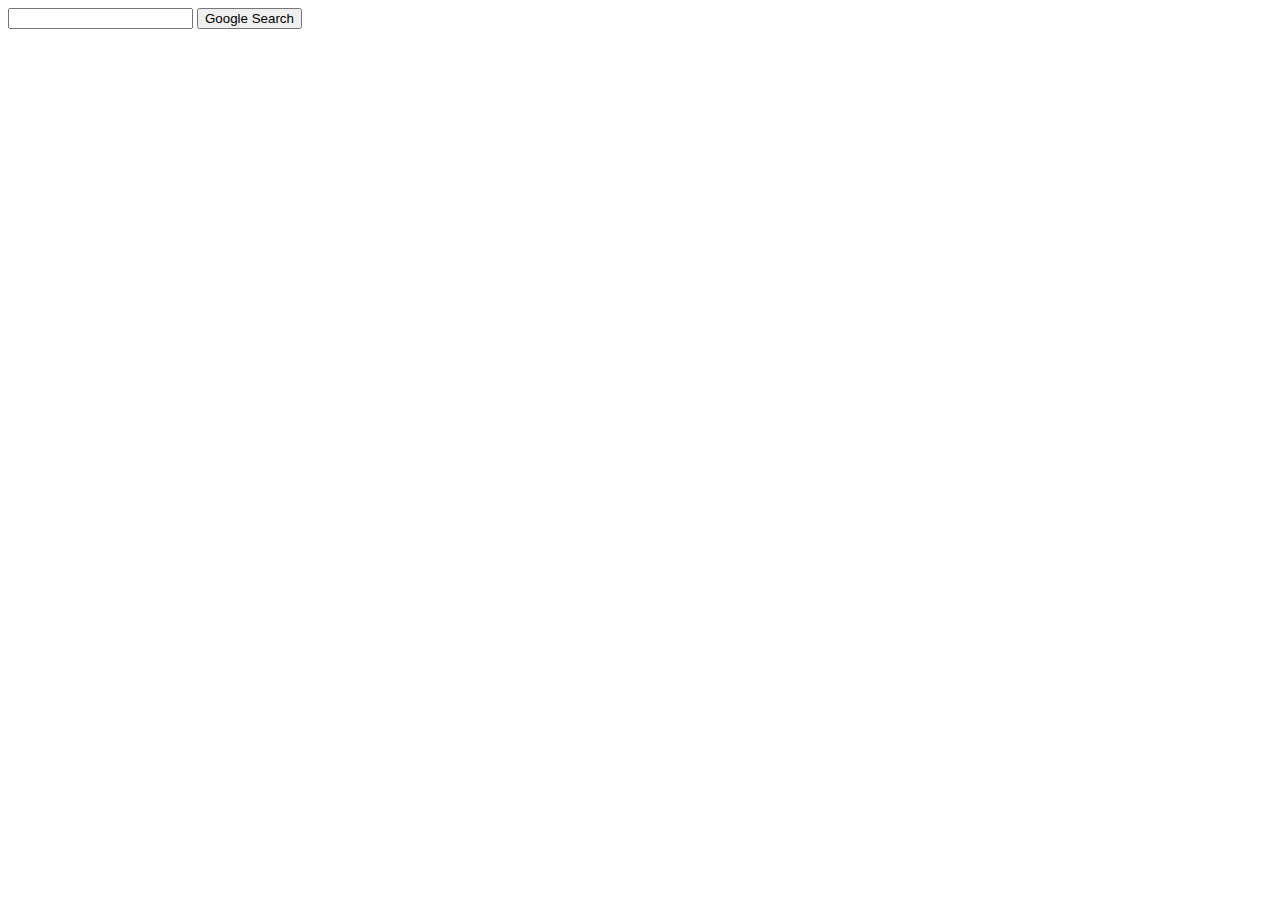
==== advanced.html @ 9c0c93f8 "style" ====
<!DOCTYPE html>
<html lang="en">
    <head>
        <title>Search</title>
    </head>
    <body>
        <form action="https://www.google.com/search">
            <input type="text" name="q">
            <input type="submit" value="Google Search">
        </form>
    </body>
</html>
<!--Add upper right hand corner page links-->
<!--Add input for all these words, this exact word or
    phrase, any of these words, none of these words-->
<!--Stack four options vertically and left aligned-->
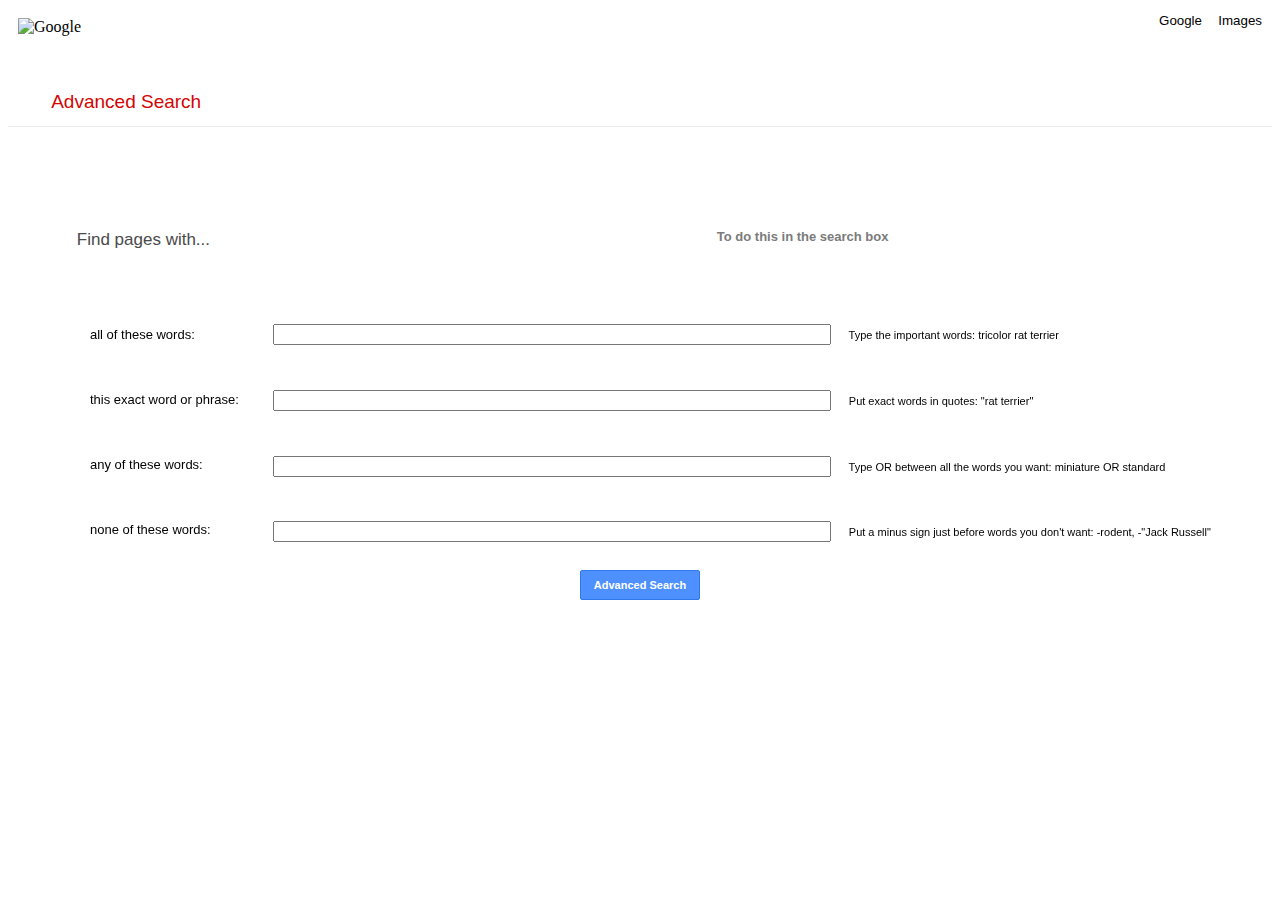
==== commit 36924acf: "first commit" ====
--- a/advanced.html
+++ b/advanced.html
@@ -1,16 +1,79 @@
 <!DOCTYPE html>
 <html lang="en">
     <head>
-        <title>Search</title>
+        <link rel = "stylesheet" href = "style.css">
+        <title>Advanced Search</title>
     </head>
     <body>
-        <form action="https://www.google.com/search">
-            <input type="text" name="q">
-            <input type="submit" value="Google Search">
-        </form>
+        <img srcset=https://www.google.com/images/branding/googlelogo/1x/googlelogo_color_272x92dp.png alt="Google" width="75" height="25" style="margin: 10px;">
+        <h3>
+            Advanced Search
+        </h3>
+        <div class="line">
+
+        </div>
+        <h4>
+            Find pages with...
+        </h4>
+        <h5>
+            To do this in the search box
+        </h5>
+        <div class="AdvancedSearch">
+            <form action="https://www.google.com/search">
+                <ul class ="AdvancedSearchList">
+                    <li>
+                        <!--Searches normally-->
+                        all of these words:
+                    </li>
+                    <li>
+                        <!--Searches as: "input"-->
+                        this exact word or phrase:
+                    </li>
+                    <li>
+                        <!--Searches as: input1 OR input2-->
+                        any of these words:
+                    </li>
+                    <li>
+                        <!--Searches as: NOT input-->
+                        none of these words:
+                    </li>
+                </ul>
+                <div class="as_q">
+                    <input type="text" name="as_q">
+                    <label>Type the important words:  tricolor rat terrier</label>
+                </div>
+                <div class ="as_epq">
+                    <input type="text" name="as_epq">
+                    <label>Put exact words in quotes:  "rat terrier"</label>
+                </div>
+                <div class="as_oq">
+                    <input type="text" name="as_oq">
+                    <label>Type OR between all the words you want:  miniature OR standard</label>
+                </div>
+                <div class="as_eq">
+                    <input type="text" name="as_eq">
+                    <label>Put a minus sign just before words you don't want:</label>
+                    -rodent, -"Jack Russell"
+                </div>
+                <div class="AdvancedSearchBar">
+                    <!--Search Button-->
+                    <input type="submit" value="Advanced Search">
+                </div>
+            </form>
+        </div>
+        <div class="ImageSubmit" >
+            <form action="image.html">
+                <input type="submit" value="Images">
+            </form>
+        </div>
+        <div class = "IndexSubmitForAdvanced">
+            <form action="index.html">
+                <input type="submit" value="Google">
+            </form>
+        </div>
     </body>
 </html>
-<!--Add upper right hand corner page links-->
+<!--Add upper right hand corner page links: DONE-->
 <!--Add input for all these words, this exact word or
-    phrase, any of these words, none of these words-->
-<!--Stack four options vertically and left aligned-->+    phrase, any of these words, none of these words: DONE-->
+<!--Stack four options vertically and left aligned: DONE-->--- a/style.css
+++ b/style.css
@@ -0,0 +1,239 @@
+div.ImageSubmit {
+    position: absolute;
+    right: 10px;
+    top: 10px;
+    font-size: small;
+}
+
+div.ImageSubmit input {
+    background-color: transparent;
+    border-color: transparent;
+    font-family: Arial, Helvetica, sans-serif;
+}
+
+div.AdvancedSubmit {
+    position: absolute;
+    right: 70px;
+    top: 10px;
+    font-size: small;
+}
+
+div.AdvancedSubmit input {
+    background-color: transparent;
+    border-color: transparent;
+    font-family: Arial, Helvetica, sans-serif;
+}
+
+div.IndexSubmitForAdvanced {
+    position: absolute;
+    right: 70px;
+    top: 10px;
+}
+
+div.IndexSubmitForAdvanced input {
+    background-color: transparent;
+    border-color: transparent;
+    font-family: Arial, Helvetica, sans-serif;
+}
+
+div.IndexSubmitForImage {
+    position: absolute;
+    right: 10px;
+    top: 10px;
+    font-size: small;
+}
+
+div.IndexSubmitForImage input {
+    background-color: transparent;
+    border-color: transparent;
+    font-family: Arial, Helvetica, sans-serif;
+}
+
+div.GoogleHeader {
+    position: absolute;
+    left: 50%;
+    top: 40%;
+    transform: translate(-50%, -50%);
+}
+
+div.Images {
+    position: absolute;
+    left: 57%;
+    top: 44%;
+    transform: translate(-50%, -50%);
+    font-family: Arial, Helvetica, sans-serif;
+    color: #4285f4;
+}
+
+div.SearchBar {
+    position: absolute;
+    left: 50%;
+    top: 50%;
+    transform: translate(-50%, -50%);
+    width: 550px;
+}
+
+div.SearchBar input {
+    box-sizing: border-box;
+    height: 40px;
+    border-radius: 20px;
+}
+
+div.SearchBar span {
+    border-radius: 20px;
+}
+
+div.GoogleSearch {
+    position: absolute;
+    left: 50%;
+    top: 58%;
+    transform: translate(-50%, -50%);
+    font-size: small;
+}
+
+div.GoogleSearch input {
+    box-sizing: border-box;
+    border-spacing: 20px;
+    padding: 7px;
+    margin: 7px;
+    font-family: Arial, Helvetica, sans-serif;
+    background-color: rgba(205, 206, 207, 0.269);
+    border-color: transparent;
+}
+
+div.ImageSearchBar {
+    position: absolute;
+    left: 50%;
+    top: 50%;
+    transform: translate(-50%, -50%);
+    width: 550px;
+}
+
+div.ImageSearchBar input {
+    box-sizing: border-box;
+    height: 40px;
+    border-radius: 20px;
+}
+
+div.ImageSearchBar span {
+    border-radius: 20px;
+}
+
+div.AdvancedSearch {
+    position: fixed;
+    left: 50px;
+    bottom: 325px;
+    font-family: Arial, Helvetica, sans-serif;
+    font-size: 13px;
+}
+
+div.AdvancedSearchBar {
+    position: fixed;
+    left: 50%;
+    top: 65%;
+    transform: translate(-50%, -50%);
+}
+
+div.AdvancedSearchBar input {
+    background-color: #4d90fe;
+    border: 1px solid #3079ed;
+    color: #fff;
+    border-radius: 2px;
+    cursor: default;
+    font-size: 11px;
+    font-weight: bold;
+    text-align: center;
+    white-space: nowrap;
+    height: 30px;
+    width: 120px;
+}
+
+div.as_q {
+    position: absolute;
+    left: 110%;
+    top: 7%;
+    width: 1000px;
+    font-size: 11px;
+    font-family: Arial, Helvetica, sans-serif;
+}
+div.as_q input {
+    width: 550px;
+    margin: 15px;
+}
+
+div.as_epq {
+    position: absolute;
+    left: 110%;
+    top: 30%;
+    width: 1000px;
+    font-size: 11px;
+    font-family: Arial, Helvetica, sans-serif;
+}
+div.as_epq input {
+    width: 550px;
+    margin: 15px;
+}
+
+div.as_oq {
+    position: absolute;
+    left: 110%;
+    top: 53%;
+    width: 1000px;
+    font-size: 11px;
+    font-family: Arial, Helvetica, sans-serif;
+}
+div.as_oq input {
+    width: 550px;
+    margin: 15px;
+}
+
+div.as_eq {
+    position: absolute;
+    left: 110%;
+    top: 76%;
+    width: 1000px;
+    font-size: 11px;
+    font-family: Arial, Helvetica, sans-serif;
+}
+div.as_eq input {
+    width: 550px;
+    margin: 15px;
+}
+ul.AdvancedSearchList {
+    list-style-type: none;
+    line-height: 5em;
+}
+
+h3 {
+    position: absolute;
+    left: 4%;
+    top: 8%;
+    font-family: Arial, Helvetica, sans-serif;
+    color: rgb(211, 5, 5);
+    font-weight: lighter;
+    font-size: 19px; 
+}
+
+div.line {
+    padding: 40px;
+    border-bottom: 1px solid #ebebeb;
+}
+
+h4 {
+    position: absolute;
+    left: 6%;
+    top: 23%;
+    font-family: Arial, Helvetica, sans-serif;
+    color: rgb(74, 74, 74);
+    font-weight: lighter;
+    font-size: 17px; 
+}
+
+h5 {
+    position: absolute;
+    left: 56%;
+    top: 23%;
+    font-family: Arial, Helvetica, sans-serif;
+    color: rgb(123, 123, 123);
+    font-size: 13px; 
+}